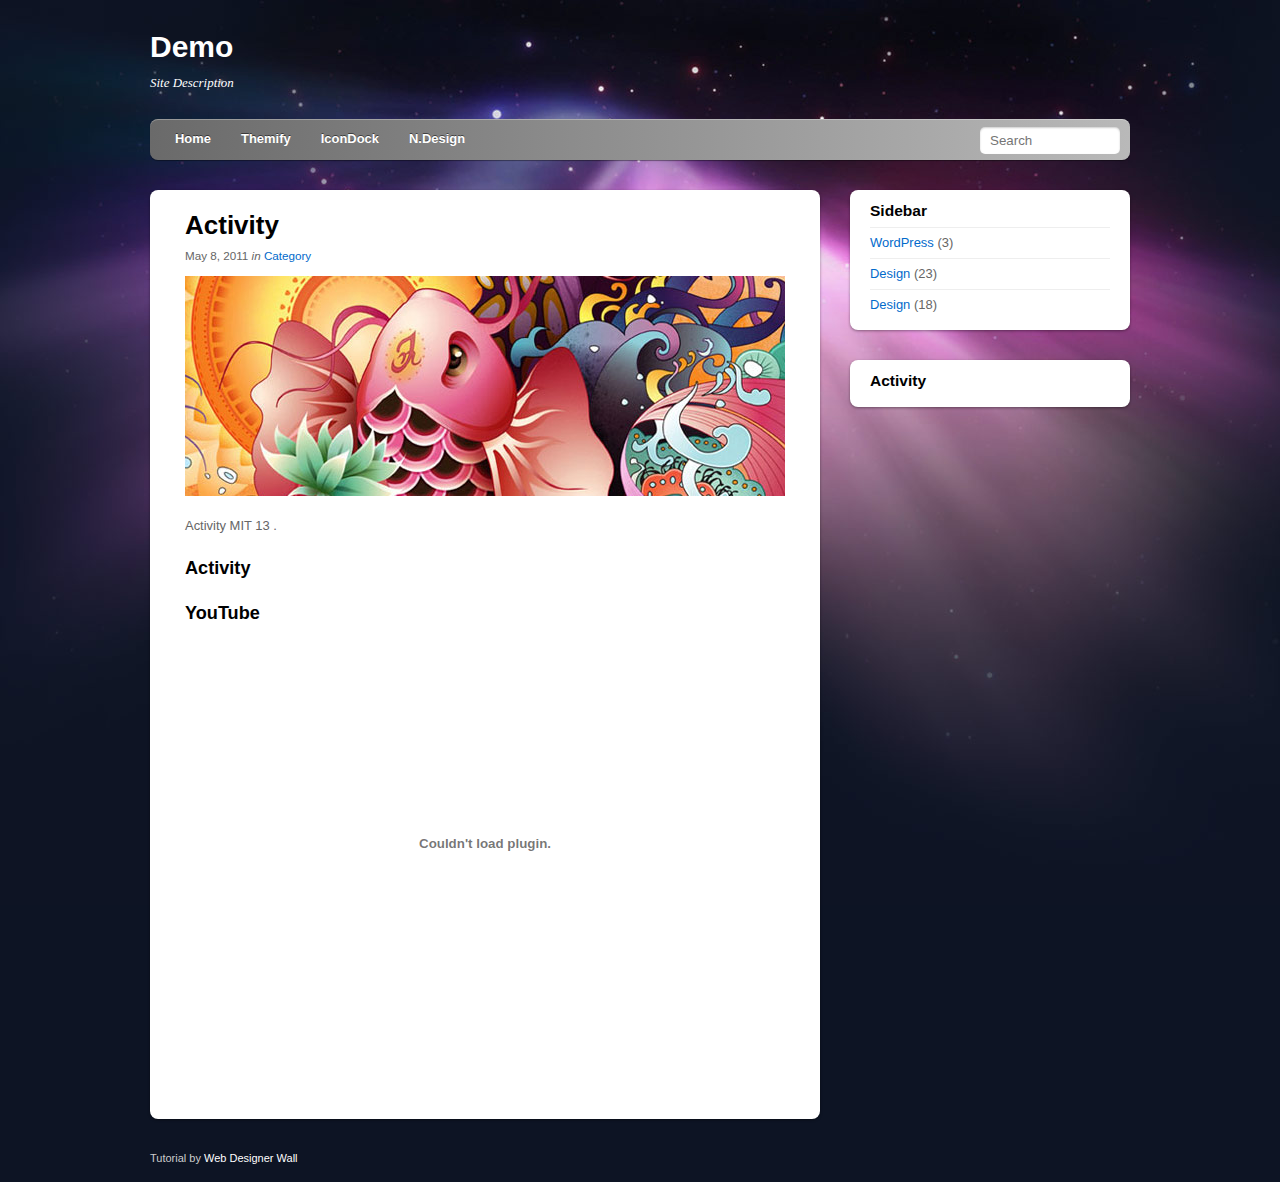
==== MIT13/activity.html @ 4eb79c95 "เพิ่มไฟลใหม่" ====
<!doctype html>
<html lang="en">
<head>
<meta charset="utf-8">

<!-- disable iPhone inital scale -->
<meta name="viewport" content="width=device-width; initial-scale=1.0">

<title>Demo: Adaptive Design With Media Queries</title>

<!-- main css -->
<link href="style.css" rel="stylesheet" type="text/css">

<!-- media queries css -->
<link href="media-queries.css" rel="stylesheet" type="text/css">

<!-- html5.js for IE less than 9 -->
<!--[if lt IE 9]>
	<script src="http://html5shim.googlecode.com/svn/trunk/html5.js"></script>
<![endif]-->

<!-- css3-mediaqueries.js for IE less than 9 -->
<!--[if lt IE 9]>
	<script src="http://css3-mediaqueries-js.googlecode.com/svn/trunk/css3-mediaqueries.js"></script>
<![endif]-->

</head>

<body>

<div id="pagewrap">

	<header id="header">

		<hgroup>
			<h1 id="site-logo"><a href="#">Demo</a></h1>
			<h2 id="site-description">Site Description</h2>
		</hgroup>

		<nav>
			<ul id="main-nav" class="clearfix">
				<li><a href="http://webdesignerwall.com">Home</a></li>
				<li><a href="http://themify.me">Themify</a></li>
				<li><a href="http://icondock.com">IconDock</a> </li>
				<li><a href="http://ndesign-studio.com">N.Design</a></li>
			</ul>
			<!-- /#main-nav --> 
		</nav>

		<form id="searchform">
			<input type="search" id="s" placeholder="Search">
		</form>

	</header>
	<!-- /#header -->
	
	<div id="content">

		<article class="post clearfix">

			<header>
				<h1 class="post-title"><a href="#">Activity</a></h1>
				<p class="post-meta"><time class="post-date" datetime="2011-05-08" pubdate>May 8, 2011</time> <em>in</em> <a href="#">Category</a></p>
			</header>
			<figure class="post-image"> 
				<img src="images/sample-image.jpg" /> 
			</figure>
			<p>Activity MIT 13 .</p>

			<h3>Activity</h3>
			<div class="video">
			</div>
			<!-- /.video -->

			<h3>YouTube</h3>
			<div class="video">
				<object width="500" height="400">
					<param name="movie" value="http://www.youtube.com/v/NmRTreaCJXs?version=3">
					</param>
					<param name="allowFullScreen" value="true">
					</param>
					<param name="allowscriptaccess" value="always">
					</param>
					<param name="wmode" value="transparent">
					</param>
					<embed wmode="transparent"  src="http://www.youtube.com/v/NmRTreaCJXs?version=3" type="application/x-shockwave-flash" width="600" height="420" allowscriptaccess="always" allowfullscreen="true"></embed>
				</object>
			</div>
			<!-- /.video -->

		</article>
		<!-- /.post -->

	</div>
	<!-- /#content --> 
	
	
	<aside id="sidebar">

		<section class="widget">
			<h4 class="widgettitle">Sidebar</h4>
			<ul>
				<li><a href="#">WordPress</a> (3)</li>
				<li><a href="#">Design</a> (23)</li>
				<li><a href="#">Design </a>(18)</li>
			</ul>
		</section>
		<!-- /.widget -->

		<section class="widget clearfix">
			<h4 class="widgettitle">Activity</h4>
			<script type="text/javascript" src="http://www.flickr.com/badge_code_v2.gne?count=8.&display=latest&size=s&layout=x&source=user&user=52839779@N02"></script> 
		</section>
		<!-- /.widget -->
						
	</aside>
	<!-- /#sidebar -->

	<footer id="footer">
	
		<p>Tutorial by <a href="http://webdesignerwall.com">Web Designer Wall</a></p>

	</footer>
	<!-- /#footer --> 
	
</div>
<!-- /#pagewrap -->

</body>
</html>
---- MIT13/style.css ----
/************************************************************************************
RESET
*************************************************************************************/
html, body, address, blockquote, div, dl, form, h1, h2, h3, h4, h5, h6, ol, p, pre, table, ul,
dd, dt, li, tbody, td, tfoot, th, thead, tr, button, del, ins, map, object,
a, abbr, acronym, b, bdo, big, br, cite, code, dfn, em, i, img, kbd, q, samp, small, span,
strong, sub, sup, tt, var, legend, fieldset {
	margin: 0;
	padding: 0;
}

img, fieldset {
	border: 0;
}

/* set image max width to 100% */
img {
	max-width: 100%;
	height: auto;
	width: auto\9; /* ie8 */
}

/* set html5 elements to block */
article, aside, details, figcaption, figure, footer, header, hgroup, menu, nav, section { 
    display: block;
}

/************************************************************************************
GENERAL STYLING
*************************************************************************************/
body {
	background: #0d1424 url(images/body-bg.jpg) no-repeat center top;
	font: .81em/150% Arial, Helvetica, sans-serif;
	color: #666;
}
a {
	color: #026acb;
	text-decoration: none;
	outline: none;
}
a:hover {
	text-decoration: underline;
}
p {
	margin: 0 0 1.2em;
	padding: 0;
}

/* list */
ul, ol {
	margin: 1em 0 1.4em 24px;
	padding: 0;
	line-height: 140%;
}
li {
	margin: 0 0 .5em 0;
	padding: 0;
}

/* headings */
h1, h2, h3, h4, h5, h6 {
	line-height: 1.4em;
	margin: 20px 0 .4em;
	color: #000;
}
h1 {
	font-size: 2em;
}
h2 {
	font-size: 1.6em;
}
h3 {
	font-size: 1.4em;
}
h4 {
	font-size: 1.2em;
}
h5 {
	font-size: 1.1em;
}
h6 {
	font-size: 1em;
}

/* reset webkit search input styles */
input[type=search] {
	-webkit-appearance: none;
	outline: none;
}
input[type="search"]::-webkit-search-decoration, 
input[type="search"]::-webkit-search-cancel-button {
	display: none;
}

/************************************************************************************
STRUCTURE
*************************************************************************************/
#pagewrap {
	width: 980px;
	margin: 0 auto;
}

/************************************************************************************
HEADER
*************************************************************************************/
#header {
	position: relative;
	height: 160px;
}

/* site logo */
#site-logo {
	position: absolute;
	top: 10px;
}
#site-logo a {
	font: bold 30px/100% Arial, Helvetica, sans-serif;
	color: #fff;
	text-decoration: none;
}

/* site description */
#site-description {
	font: italic 100%/130% "Times New Roman", Times, serif;
	color: #fff;
	position: absolute;
	top: 55px;
}

/* searchform */
#searchform {
	position: absolute;
	right: 10px;
	bottom: 6px;
	z-index: 100;
	width: 160px;
}
#searchform #s {
	width: 140px;
	float: right;
	background: #fff;
	border: none;
	padding: 6px 10px;
	/* border radius */
	-webkit-border-radius: 5px;
	-moz-border-radius: 5px;
	border-radius: 5px;
	/* box shadow */
	-webkit-box-shadow: inset 0 1px 2px rgba(0,0,0,.2);
	-moz-box-shadow: inset 0 1px 2px rgba(0,0,0,.2);
	box-shadow: inset 0 1px 2px rgba(0,0,0,.2);
	/* transition */
	-webkit-transition: width .7s;
	-moz-transition: width .7s;
	transition: width .7s;
}

/************************************************************************************
MAIN NAVIGATION
*************************************************************************************/
#main-nav {
	width: 100%;
	background: #ccc;
	margin: 0;
	padding: 0;
	position: absolute;
	left: 0;
	bottom: 0;
	z-index: 100;
	/* gradient */
	background: #6a6a6a url(images/nav-bar-bg.png) repeat-x;
	background: -webkit-gradient(linear, left top, left bottom, from(#b9b9b9), to(#6a6a6a));
	background: -moz-linear-gradient(top,  #b9b9b9,  #6a6a6a);
	background: linear-gradient(-90deg, #b9b9b9, #6a6a6a);
	/* rounded corner */
	-webkit-border-radius: 8px;
	-moz-border-radius: 8px;
	border-radius: 8px;
	/* box shadow */
	-webkit-box-shadow: inset 0 1px 0 rgba(255,255,255,.3), 0 1px 1px rgba(0,0,0,.4);
	-moz-box-shadow: inset 0 1px 0 rgba(255,255,255,.3), 0 1px 1px rgba(0,0,0,.4);
	box-shadow: inset 0 1px 0 rgba(255,255,255,.3), 0 1px 1px rgba(0,0,0,.4);
}
#main-nav li {
	margin: 0;
	padding: 0;
	list-style: none;
	float: left;
	position: relative;
}
#main-nav li:first-child {
	margin-left: 10px;
}
#main-nav a {
	line-height: 100%;
	font-weight: bold;
	color: #fff;
	display: block;
	padding: 14px 15px;
	text-decoration: none;
	text-shadow: 0 -1px 0 rgba(0,0,0,.5);
}
#main-nav a:hover {
	color: #fff;
	background: #474747;
	/* gradient */
	background: -webkit-gradient(linear, left top, left bottom, from(#282828), to(#4f4f4f));
	background: -moz-linear-gradient(top,  #282828,  #4f4f4f);
	background: linear-gradient(-90deg, #282828, #4f4f4f);
}

/************************************************************************************
CONTENT
*************************************************************************************/
#content {
	background: #fff;
	margin: 30px 0 30px;
	padding: 20px 35px;
	width: 600px;
	float: left;
	/* rounded corner */
	-webkit-border-radius: 8px;
	-moz-border-radius: 8px;
	border-radius: 8px;
	/* box shadow */
	-webkit-box-shadow: 0 1px 3px rgba(0,0,0,.4);
	-moz-box-shadow: 0 1px 3px rgba(0,0,0,.4);
	box-shadow: 0 1px 3px rgba(0,0,0,.4);
}

/* post */
.post {
	margin-bottom: 40px;
}
.post-title {
	margin: 0 0 5px;
	padding: 0;
	font: bold 26px/120% Arial, Helvetica, sans-serif;
}
.post-title a {
	text-decoration: none;
	color: #000;
}
.post-meta {
	margin: 0 0 10px;
	font-size: 90%;
}

/* post image */
.post-image {
	margin: 0 0 15px;
}

/************************************************************************************
SIDEBAR
*************************************************************************************/
#sidebar {
	width: 280px;
	float: right;
	margin: 30px 0 30px;
}
.widget {
	background: #fff;
	margin: 0 0 30px;
	padding: 10px 20px;
	/* rounded corner */
	-webkit-border-radius: 8px;
	-moz-border-radius: 8px;
	border-radius: 8px;
	/* box shadow */
	-webkit-box-shadow: 0 1px 3px rgba(0,0,0,.4);
	-moz-box-shadow: 0 1px 3px rgba(0,0,0,.4);
	box-shadow: 0 1px 3px rgba(0,0,0,.4);
}
.widgettitle {
	margin: 0 0 5px;
	padding: 0;	
}
.widget ul {
	margin: 0;
	padding: 0;
}
.widget li {
	margin: 0;
	padding: 6px 0;
	list-style: none;
	clear: both;
	border-top: solid 1px #eee;
}

/* flickr widget */
.widget .flickr_badge_image {
	margin-top: 10px;
}
.widget .flickr_badge_image img {
	width: 48px;
	height: 48px;
	margin-right: 12px;
	margin-bottom: 12px;
	float: left;
}

/************************************************************************************
FOOTER
*************************************************************************************/
#footer {
	clear: both;
	color: #ccc;
	font-size: 85%;
}
#footer a {
	color: #fff;
}

/************************************************************************************
CLEARFIX
*************************************************************************************/
.clearfix:after { visibility: hidden; display: block; font-size: 0; content: " "; clear: both; height: 0; }
.clearfix { display: inline-block; }
.clearfix { display: block; zoom: 1; }
---- MIT13/media-queries.css ----
/************************************************************************************
smaller than 980
*************************************************************************************/
@media screen and (max-width: 980px) {

	/* pagewrap */
	#pagewrap {
		width: 95%;
	}

	/* content */
	#content {
		width: 60%;
		padding: 3% 4%;
	}

	/* sidebar */
	#sidebar {
		width: 30%;
	}
	#sidebar .widget {
		padding: 8% 7%;
		margin-bottom: 10px;
	}

	/* embedded videos */
	.video embed,
	.video object,
	.video iframe {
		width: 100%;
		height: auto;
		min-height: 300px;
	}

}

/************************************************************************************
smaller than 650
*************************************************************************************/
@media screen and (max-width: 650px) {

	/* header */
	#header {
		height: auto;
	}

	/* search form */
	#searchform {
		position: absolute;
		top: 5px;
		right: 0;
		z-index: 100;
		height: 40px;
	}
	#searchform #s {
		width: 70px;
	}
	#searchform #s:focus {
		width: 150px;
	}

	/* main nav */
	#main-nav {
		position: static;
	}

	/* site logo */
	#site-logo {
		margin: 15px 100px 5px 0;
		position: static;
	}

	/* site description */
	#site-description {
		margin: 0 0 15px;
		position: static;
	}

	/* content */
	#content {
		width: auto;
		float: none;
		margin: 20px 0;
	}

	/* sidebar */
	#sidebar {
		width: 100%;
		margin: 0;
		float: none;
	}
	#sidebar .widget {
		padding: 3% 4%;
		margin: 0 0 10px;
	}

	/* embedded videos */
	.video embed,
	.video object,
	.video iframe {
		min-height: 250px;
	}

}

/************************************************************************************
smaller than 560
*************************************************************************************/
@media screen and (max-width: 480px) {

	/* disable webkit text size adjust (for iPhone) */
	html {
		-webkit-text-size-adjust: none;
	}

	/* main nav */
	#main-nav a {
		font-size: 90%;
		padding: 10px 8px;
	}

}
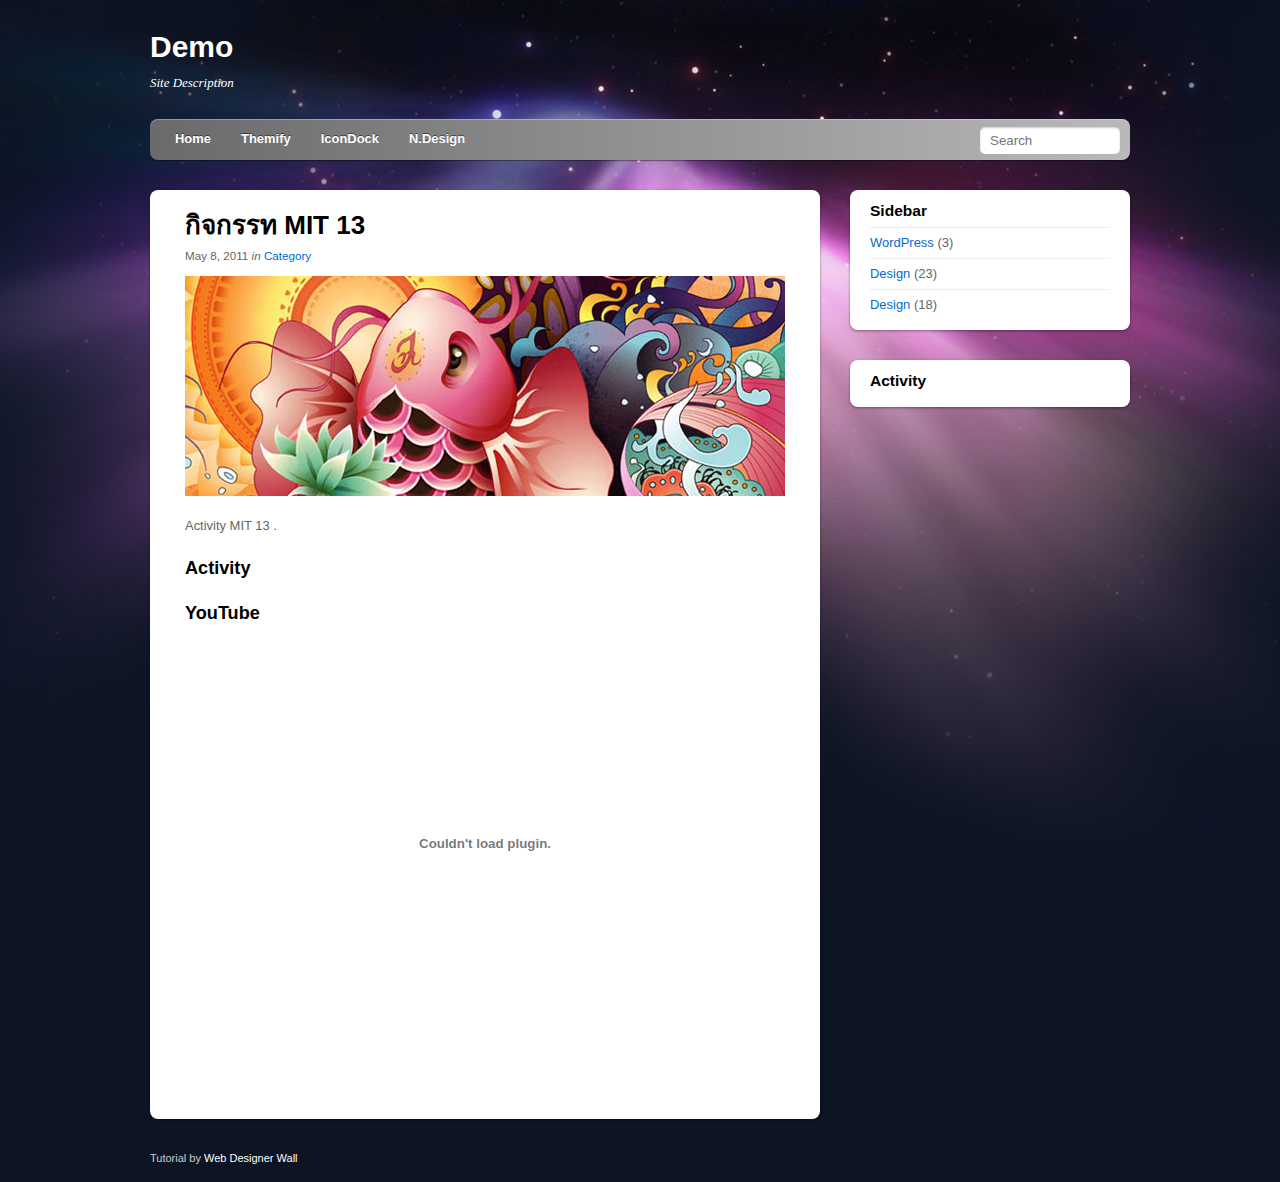
==== commit 039fa3a3: "New" ====
--- a/MIT13/activity.html
+++ b/MIT13/activity.html
@@ -59,7 +59,7 @@
 		<article class="post clearfix">
 
 			<header>
-				<h1 class="post-title"><a href="#">Activity</a></h1>
+				<h1 class="post-title"><a href="#">กิจกรรท  MIT 13</a></h1>
 				<p class="post-meta"><time class="post-date" datetime="2011-05-08" pubdate>May 8, 2011</time> <em>in</em> <a href="#">Category</a></p>
 			</header>
 			<figure class="post-image"> 
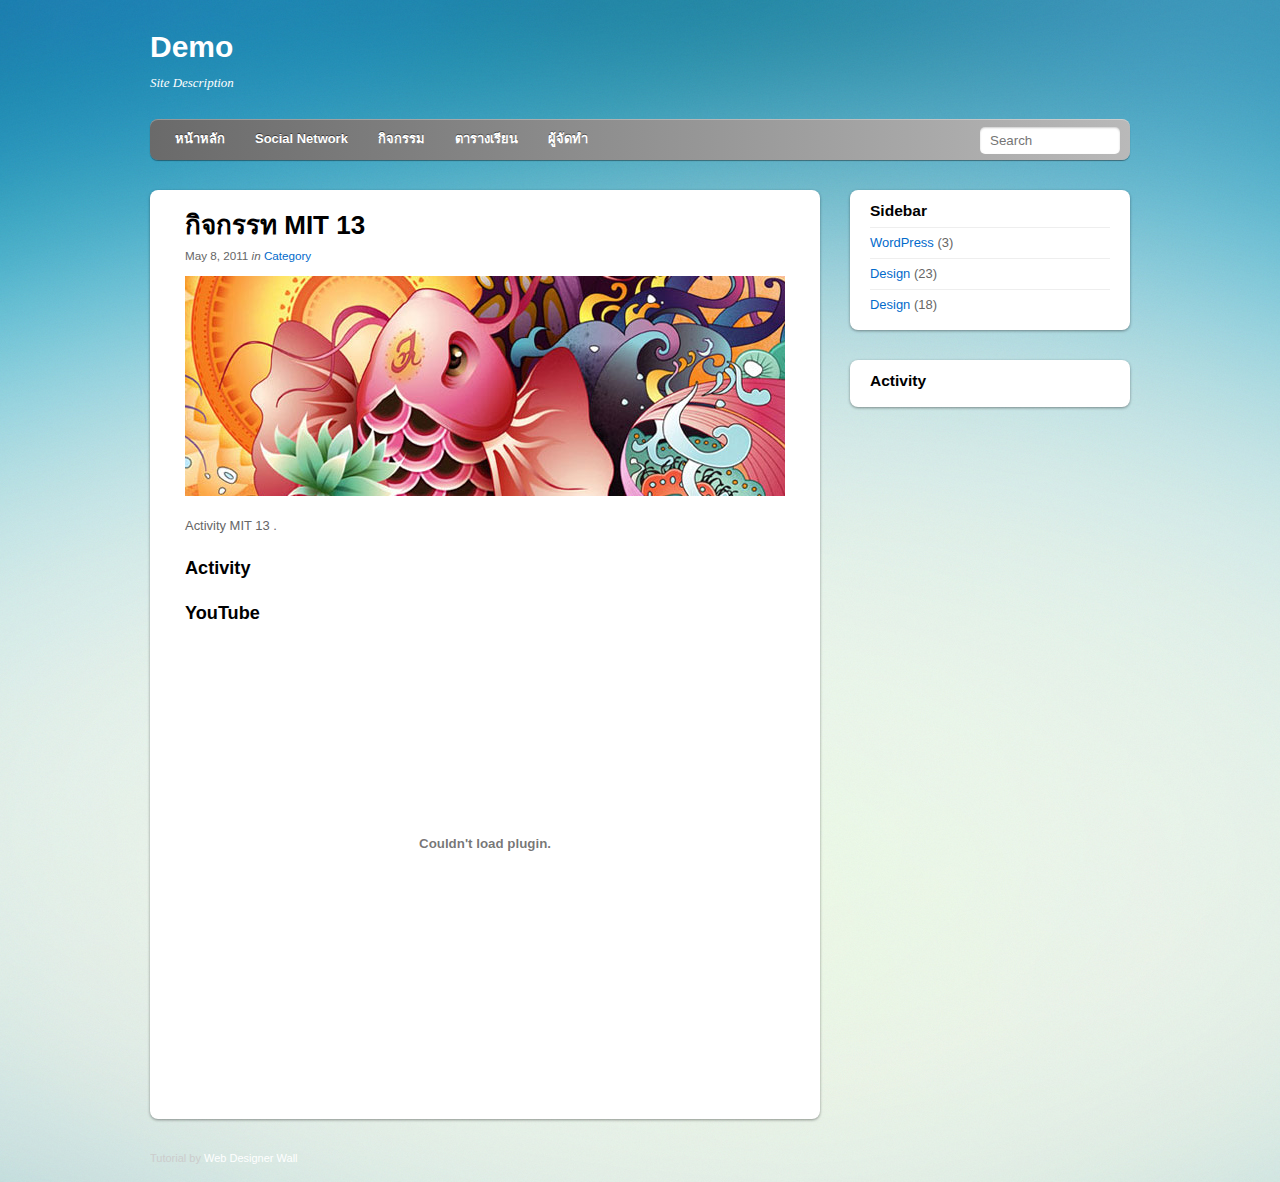
==== commit e2e4bad6: "Edit activity" ====
--- a/MIT13/activity.html
+++ b/MIT13/activity.html
@@ -39,10 +39,11 @@
 
 		<nav>
 			<ul id="main-nav" class="clearfix">
-				<li><a href="http://webdesignerwall.com">Home</a></li>
-				<li><a href="http://themify.me">Themify</a></li>
-				<li><a href="http://icondock.com">IconDock</a> </li>
-				<li><a href="http://ndesign-studio.com">N.Design</a></li>
+				<li><a href="index.html">หน้าหลัก</a></li>
+				<li><a href="Social.html">Social Network</a></li>
+				<li><a href="activity.html">กิจกรรม</a> </li>
+				<li><a href="course.html">ตารางเรียน</a></li>
+				<li><a href="admi.html">ผู้จัดทำ</a></li>
 			</ul>
 			<!-- /#main-nav --> 
 		</nav>
--- a/MIT13/style.css
+++ b/MIT13/style.css
@@ -29,7 +29,7 @@
 GENERAL STYLING
 *************************************************************************************/
 body {
-	background: #0d1424 url(images/body-bg.jpg) no-repeat center top;
+	background: #0d1424 url(Picture/Alien-Ink-2560X1600-Abstract-Background.jpg) repeat center top;
 	font: .81em/150% Arial, Helvetica, sans-serif;
 	color: #666;
 }
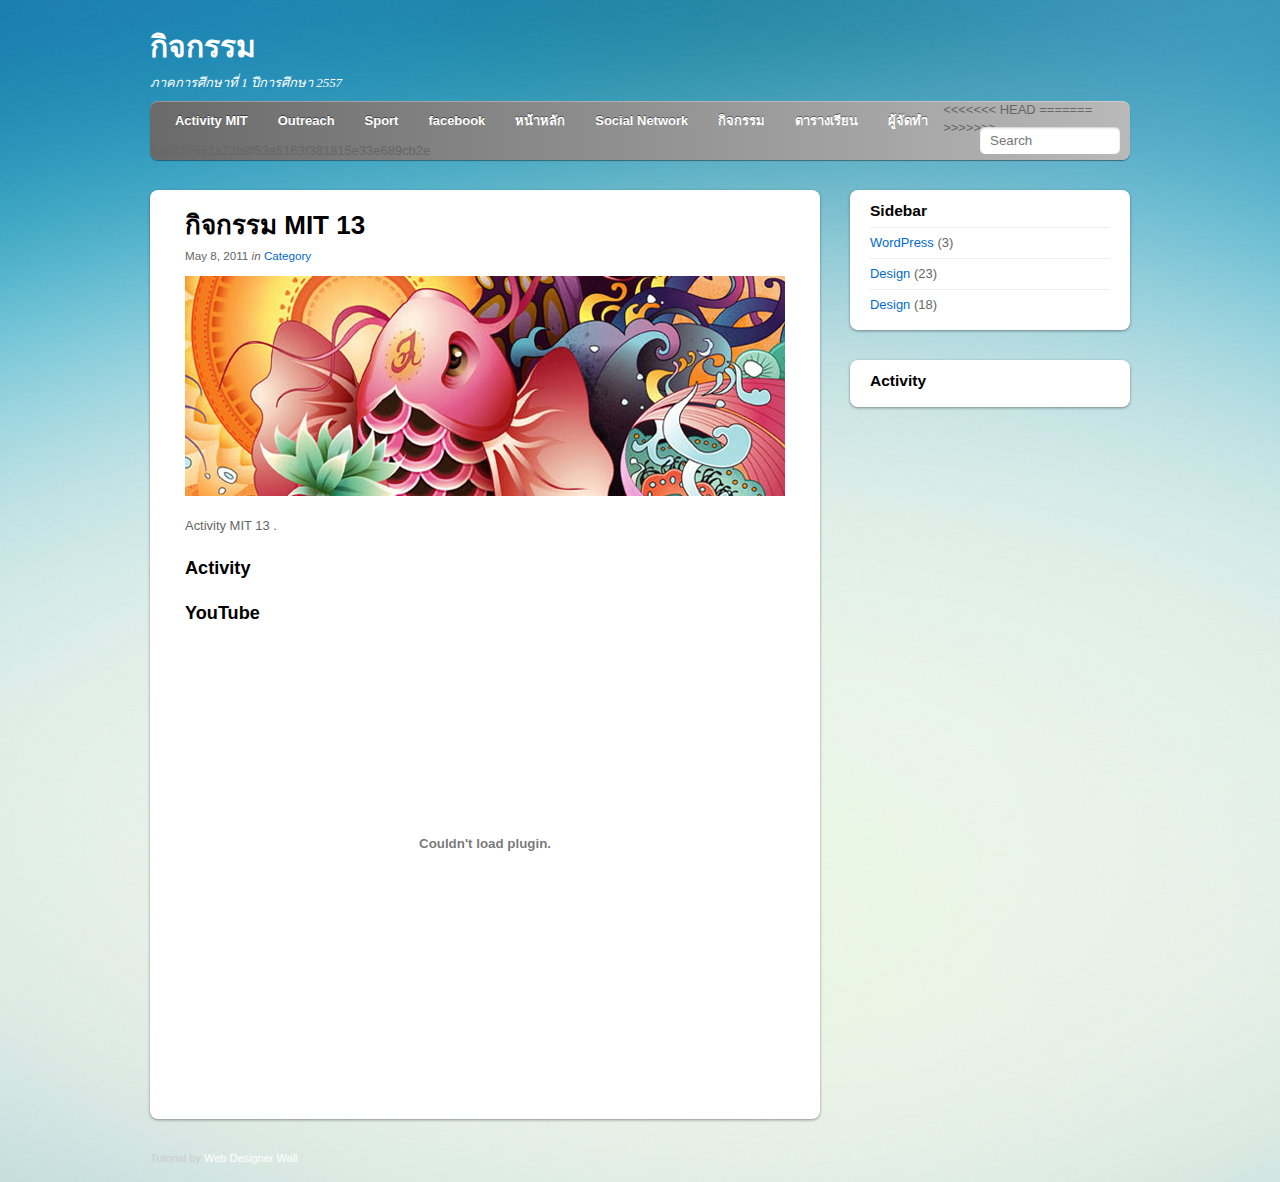
==== commit 2df3493e: "แก้ไข" ====
--- a/MIT13/activity.html
+++ b/MIT13/activity.html
@@ -33,17 +33,24 @@
 	<header id="header">
 
 		<hgroup>
-			<h1 id="site-logo"><a href="#">Demo</a></h1>
-			<h2 id="site-description">Site Description</h2>
+			<h1 id="site-logo"><a href="#">กิจกรรม</a></h1>
+			<h2 id="site-description">ภาคการศึกษาที่ 1 ปีการศึกษา 2557</h2>
 		</hgroup>
 
 		<nav>
 			<ul id="main-nav" class="clearfix">
+<<<<<<< HEAD
+				<li><a href="http://webdesignerwall.com">Activity MIT</a></li>
+				<li><a href="http://themify.me">Outreach</a></li>
+				<li><a href="http://icondock.com">Sport</a> </li>
+				<li><a href="http://ndesign-studio.com">facebook</a></li>
+=======
 				<li><a href="index.html">หน้าหลัก</a></li>
 				<li><a href="Social.html">Social Network</a></li>
 				<li><a href="activity.html">กิจกรรม</a> </li>
 				<li><a href="course.html">ตารางเรียน</a></li>
 				<li><a href="admi.html">ผู้จัดทำ</a></li>
+>>>>>>> 13a310551a23b8f53a5163f381815e33e689cb2e
 			</ul>
 			<!-- /#main-nav --> 
 		</nav>
@@ -60,7 +67,7 @@
 		<article class="post clearfix">
 
 			<header>
-				<h1 class="post-title"><a href="#">กิจกรรท  MIT 13</a></h1>
+				<h1 class="post-title"><a href="#">กิจกรรม  MIT 13</a></h1>
 				<p class="post-meta"><time class="post-date" datetime="2011-05-08" pubdate>May 8, 2011</time> <em>in</em> <a href="#">Category</a></p>
 			</header>
 			<figure class="post-image"> 
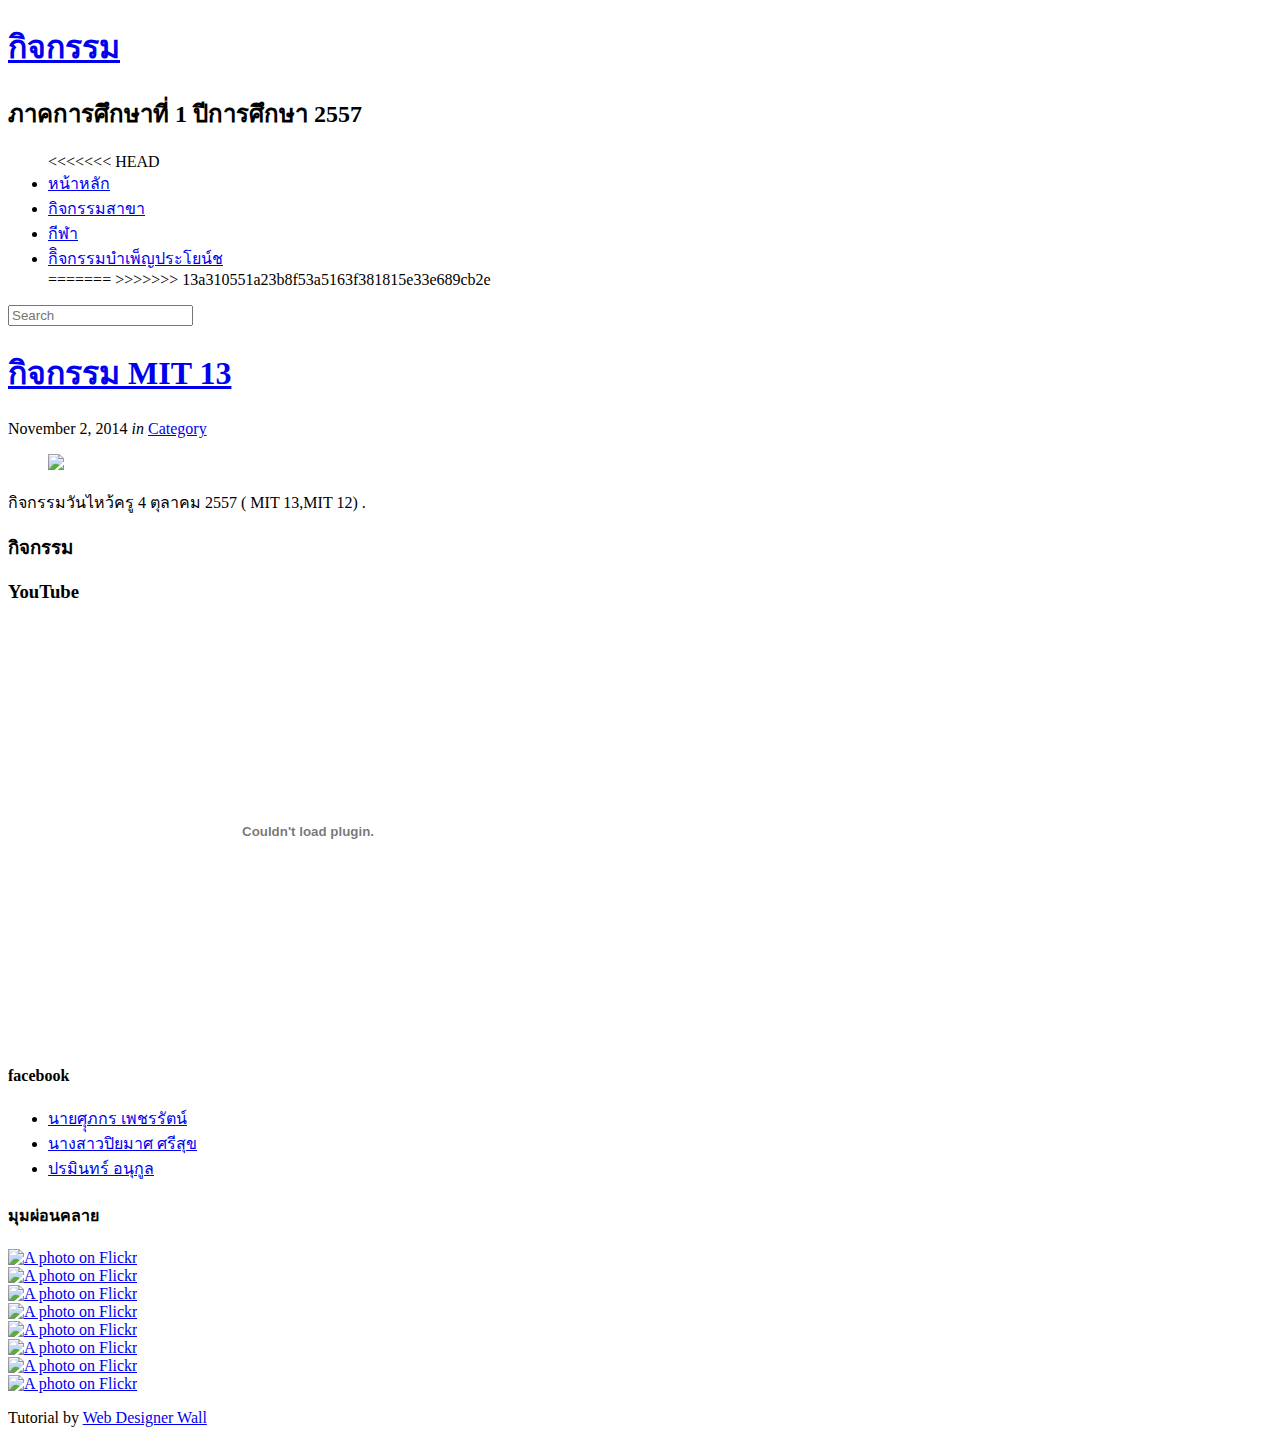
==== commit 80cb2a4a: "new" ====
--- a/MIT13/activity.html
+++ b/MIT13/activity.html
@@ -1,18 +1,18 @@
-<!doctype html>
-<html lang="en">
-<head>
+<!DOCTYPE html>
+<!-- saved from url=(0065)http://piyamas055.github.io/MIT13_053_055_075/MIT13/activity.html -->
+<html lang="en"><head><meta http-equiv="Content-Type" content="text/html; charset=UTF-8">
 <meta charset="utf-8">
 
 <!-- disable iPhone inital scale -->
 <meta name="viewport" content="width=device-width; initial-scale=1.0">
 
-<title>Demo: Adaptive Design With Media Queries</title>
+<title>Demo: มุมผ่่อนคลาย</title>
 
 <!-- main css -->
-<link href="style.css" rel="stylesheet" type="text/css">
+<link href="./Demo  Adaptive Design With Media Queries_files/style.css" rel="stylesheet" type="text/css">
 
 <!-- media queries css -->
-<link href="media-queries.css" rel="stylesheet" type="text/css">
+<link href="./Demo  Adaptive Design With Media Queries_files/media-queries.css" rel="stylesheet" type="text/css">
 
 <!-- html5.js for IE less than 9 -->
 <!--[if lt IE 9]>
@@ -33,24 +33,20 @@
 	<header id="header">
 
 		<hgroup>
-			<h1 id="site-logo"><a href="#">กิจกรรม</a></h1>
+			<h1 id="site-logo"><a href="http://piyamas055.github.io/MIT13_053_055_075/MIT13/activity.html#">กิจกรรม</a></h1>
 			<h2 id="site-description">ภาคการศึกษาที่ 1 ปีการศึกษา 2557</h2>
 		</hgroup>
 
 		<nav>
 			<ul id="main-nav" class="clearfix">
-<<<<<<< HEAD
-				<li><a href="http://webdesignerwall.com">Activity MIT</a></li>
-				<li><a href="http://themify.me">Outreach</a></li>
-				<li><a href="http://icondock.com">Sport</a> </li>
-				<li><a href="http://ndesign-studio.com">facebook</a></li>
+&lt;&lt;&lt;&lt;&lt;&lt;&lt; HEAD
+				<li><a href="http://webdesignerwall.com/">หน้าหลัก</a></li>
+				<li><a href="http://themify.me/">กิจกรรมสาขา</a></li>
+				<li><a href="http://icondock.com/">กีฬา</a> </li>
+				<li><a href="http://ndesign-studio.com/">กิิจกรรมบำเพ็ญประโยน์ช</a></li>
 =======
-				<li><a href="index.html">หน้าหลัก</a></li>
-				<li><a href="Social.html">Social Network</a></li>
-				<li><a href="activity.html">กิจกรรม</a> </li>
-				<li><a href="course.html">ตารางเรียน</a></li>
-				<li><a href="admi.html">ผู้จัดทำ</a></li>
->>>>>>> 13a310551a23b8f53a5163f381815e33e689cb2e
+				
+&gt;&gt;&gt;&gt;&gt;&gt;&gt; 13a310551a23b8f53a5163f381815e33e689cb2e
 			</ul>
 			<!-- /#main-nav --> 
 		</nav>
@@ -67,15 +63,15 @@
 		<article class="post clearfix">
 
 			<header>
-				<h1 class="post-title"><a href="#">กิจกรรม  MIT 13</a></h1>
-				<p class="post-meta"><time class="post-date" datetime="2011-05-08" pubdate>May 8, 2011</time> <em>in</em> <a href="#">Category</a></p>
+				<h1 class="post-title"><a href="http://piyamas055.github.io/MIT13_053_055_075/MIT13/activity.html#">กิจกรรม  MIT 13</a></h1>
+				<p class="post-meta"><time class="post-date" datetime="2011-05-08" pubdate="">November 2, 2014</time> <em>in</em> <a href="http://piyamas055.github.io/MIT13_053_055_075/MIT13/activity.html#">Category</a></p>
 			</header>
 			<figure class="post-image"> 
-				<img src="images/sample-image.jpg" /> 
+				<img src="./Demo  Adaptive Design With Media Queries_files/sample-image.jpg"> 
 			</figure>
-			<p>Activity MIT 13 .</p>
+			<p>กิจกรรมวันไหว้ครู 4 ตุลาคม 2557 (  MIT 13,MIT 12) .</p>
 
-			<h3>Activity</h3>
+			<h3>กิจกรรม</h3>
 			<div class="video">
 			</div>
 			<!-- /.video -->
@@ -84,14 +80,14 @@
 			<div class="video">
 				<object width="500" height="400">
 					<param name="movie" value="http://www.youtube.com/v/NmRTreaCJXs?version=3">
-					</param>
+					
 					<param name="allowFullScreen" value="true">
-					</param>
+					
 					<param name="allowscriptaccess" value="always">
-					</param>
+					
 					<param name="wmode" value="transparent">
-					</param>
-					<embed wmode="transparent"  src="http://www.youtube.com/v/NmRTreaCJXs?version=3" type="application/x-shockwave-flash" width="600" height="420" allowscriptaccess="always" allowfullscreen="true"></embed>
+					
+					<embed wmode="transparent" src="http://www.youtube.com/v/NmRTreaCJXs?version=3" type="application/x-shockwave-flash" width="600" height="420" allowscriptaccess="always" allowfullscreen="true">
 				</object>
 			</div>
 			<!-- /.video -->
@@ -106,18 +102,18 @@
 	<aside id="sidebar">
 
 		<section class="widget">
-			<h4 class="widgettitle">Sidebar</h4>
+			<h4 class="widgettitle">facebook</h4>
 			<ul>
-				<li><a href="#">WordPress</a> (3)</li>
-				<li><a href="#">Design</a> (23)</li>
-				<li><a href="#">Design </a>(18)</li>
+				<li><a href="https://www.facebook.com/p.supakorn">นายศุุภกร  เพชรรัตน์</a> </li>
+				<li><a href="https://www.facebook.com/piyamassrisuk.bbung">นางสาวปิยมาศ  ศรีสุข</a> </li>
+				<li><a href="https://www.facebook.com/iporche">ปรมินทร์  อนุกูล </a></li>
 			</ul>
 		</section>
 		<!-- /.widget -->
 
 		<section class="widget clearfix">
-			<h4 class="widgettitle">Activity</h4>
-			<script type="text/javascript" src="http://www.flickr.com/badge_code_v2.gne?count=8.&display=latest&size=s&layout=x&source=user&user=52839779@N02"></script> 
+			<h4 class="widgettitle">มุมผ่อนคลาย</h4>
+			<script type="text/javascript" src="./Demo  Adaptive Design With Media Queries_files/badge_code_v2.gne"></script><div class="flickr_badge_image" id="flickr_badge_image1"><a href="http://www.flickr.com/photos/52839779@N02/4920460612/"><img src="./Demo  Adaptive Design With Media Queries_files/4920460612_f2c30bf058_s.jpg" alt="A photo on Flickr" title="POGO" height="75" width="75"></a></div><div class="flickr_badge_image" id="flickr_badge_image2"><a href="http://www.flickr.com/photos/52839779@N02/4920460484/"><img src="./Demo  Adaptive Design With Media Queries_files/4920460484_304bfbecd1_s.jpg" alt="A photo on Flickr" title="WebDesign #136 Magazine Cover" height="75" width="75"></a></div><div class="flickr_badge_image" id="flickr_badge_image3"><a href="http://www.flickr.com/photos/52839779@N02/4872829119/"><img src="./Demo  Adaptive Design With Media Queries_files/4872829119_3fb00ef561_s.jpg" alt="A photo on Flickr" title="koi" height="75" width="75"></a></div><div class="flickr_badge_image" id="flickr_badge_image4"><a href="http://www.flickr.com/photos/52839779@N02/4872828839/"><img src="./Demo  Adaptive Design With Media Queries_files/4872828839_5dc864f058_s.jpg" alt="A photo on Flickr" title="abstract phoenix" height="75" width="75"></a></div><div class="flickr_badge_image" id="flickr_badge_image5"><a href="http://www.flickr.com/photos/52839779@N02/4873437116/"><img src="./Demo  Adaptive Design With Media Queries_files/4873437116_a66ffaa9f5_s.jpg" alt="A photo on Flickr" title="abstract peacock" height="75" width="75"></a></div><div class="flickr_badge_image" id="flickr_badge_image6"><a href="http://www.flickr.com/photos/52839779@N02/4872827889/"><img src="./Demo  Adaptive Design With Media Queries_files/4872827889_4d79078887_s.jpg" alt="A photo on Flickr" title="flow" height="75" width="75"></a></div><div class="flickr_badge_image" id="flickr_badge_image7"><a href="http://www.flickr.com/photos/52839779@N02/4873436142/"><img src="./Demo  Adaptive Design With Media Queries_files/4873436142_bccfa75e57_s.jpg" alt="A photo on Flickr" title="phoenix" height="75" width="75"></a></div><div class="flickr_badge_image" id="flickr_badge_image8"><a href="http://www.flickr.com/photos/52839779@N02/4872827433/"><img src="./Demo  Adaptive Design With Media Queries_files/4872827433_003ef3523d_s.jpg" alt="A photo on Flickr" title="bamboo" height="75" width="75"></a></div><span style="position:absolute;left:-999em;top:-999em;visibility:hidden" class="flickr_badge_beacon"><img src="./Demo  Adaptive Design With Media Queries_files/p" width="0" height="0" alt=""></span> 
 		</section>
 		<!-- /.widget -->
 						
@@ -126,7 +122,7 @@
 
 	<footer id="footer">
 	
-		<p>Tutorial by <a href="http://webdesignerwall.com">Web Designer Wall</a></p>
+		<p>Tutorial by <a href="http://webdesignerwall.com/">Web Designer Wall</a></p>
 
 	</footer>
 	<!-- /#footer --> 
@@ -134,5 +130,5 @@
 </div>
 <!-- /#pagewrap -->
 
-</body>
-</html>+
+</body></html>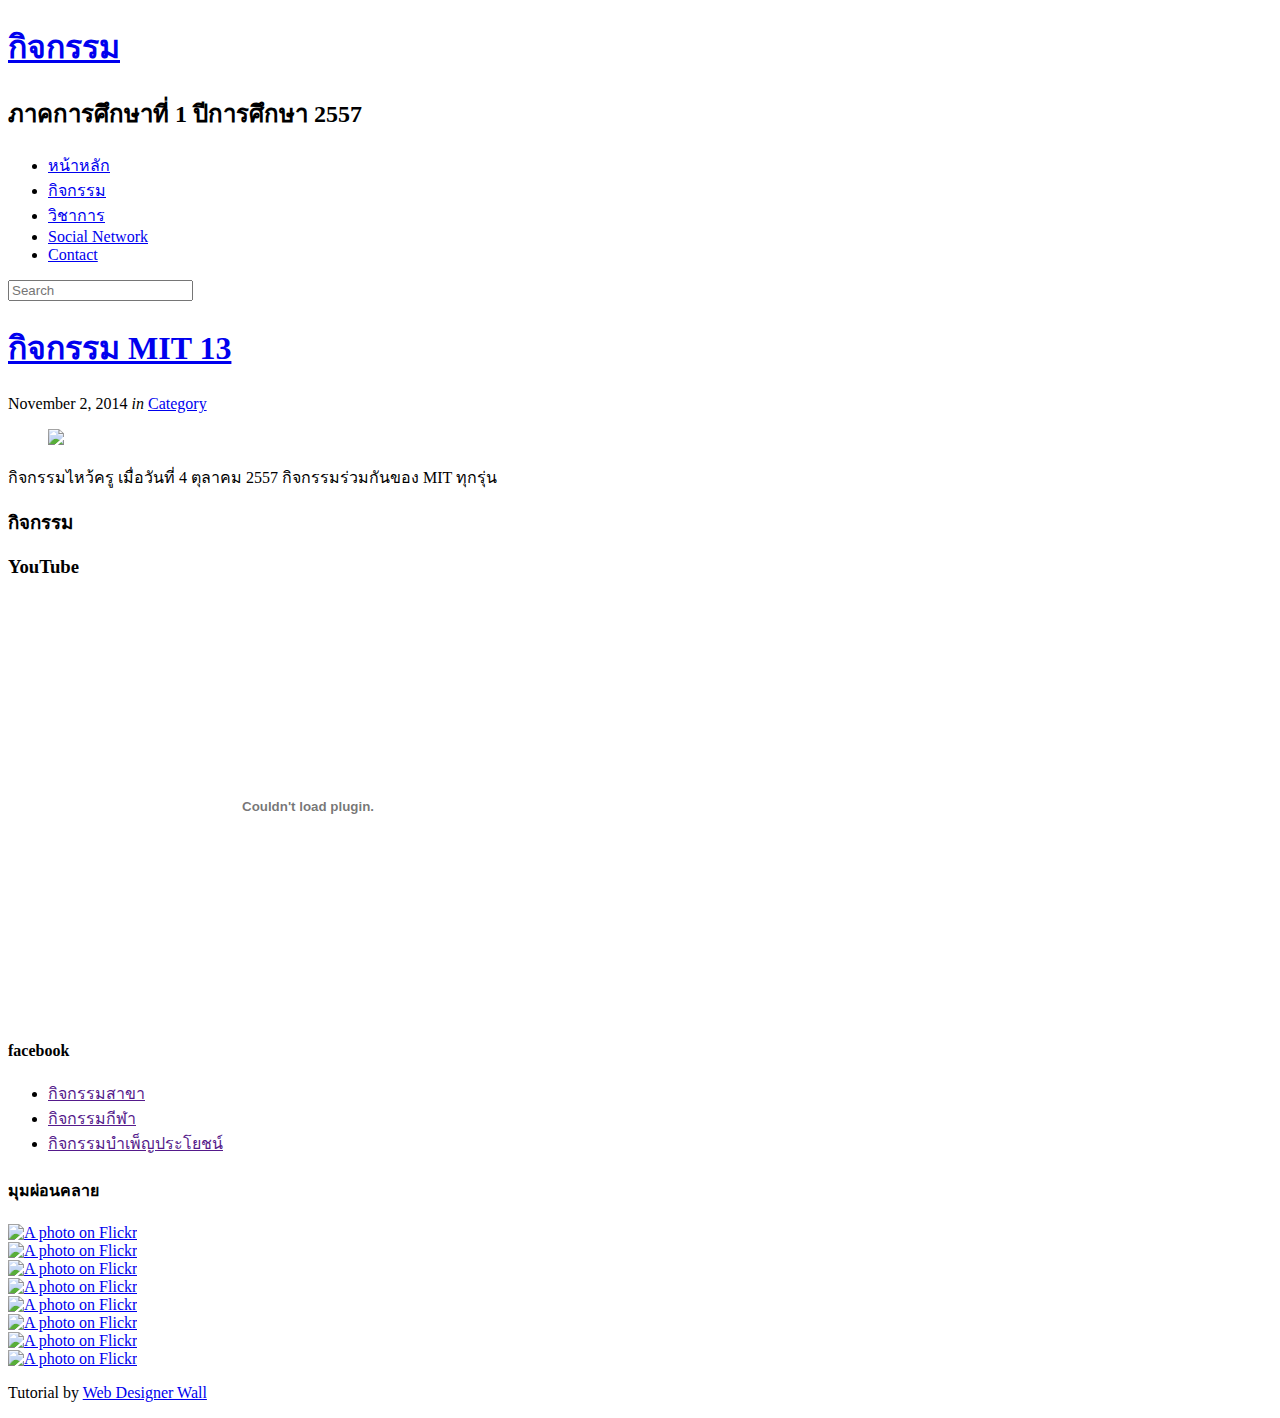
==== commit 156cc755: "Picture 4-10-57" ====
--- a/MIT13/activity.html
+++ b/MIT13/activity.html
@@ -6,7 +6,7 @@
 <!-- disable iPhone inital scale -->
 <meta name="viewport" content="width=device-width; initial-scale=1.0">
 
-<title>Demo: มุมผ่่อนคลาย</title>
+<title>กิจกรรม MIT</title>
 
 <!-- main css -->
 <link href="./Demo  Adaptive Design With Media Queries_files/style.css" rel="stylesheet" type="text/css">
@@ -39,14 +39,11 @@
 
 		<nav>
 			<ul id="main-nav" class="clearfix">
-&lt;&lt;&lt;&lt;&lt;&lt;&lt; HEAD
-				<li><a href="http://webdesignerwall.com/">หน้าหลัก</a></li>
-				<li><a href="http://themify.me/">กิจกรรมสาขา</a></li>
-				<li><a href="http://icondock.com/">กีฬา</a> </li>
-				<li><a href="http://ndesign-studio.com/">กิิจกรรมบำเพ็ญประโยน์ช</a></li>
-=======
-				
-&gt;&gt;&gt;&gt;&gt;&gt;&gt; 13a310551a23b8f53a5163f381815e33e689cb2e
+				<li><a href="index.html">หน้าหลัก</a></li>
+				<li><a href="activity.html">กิจกรรม</a> </li>
+				<li><a href="academic.html">วิชาการ</a></li>
+				<li><a href="social.html">Social Network</a></li>
+				<li><a href="contact.html">Contact</a></li>
 			</ul>
 			<!-- /#main-nav --> 
 		</nav>
@@ -69,7 +66,7 @@
 			<figure class="post-image"> 
 				<img src="./Demo  Adaptive Design With Media Queries_files/sample-image.jpg"> 
 			</figure>
-			<p>กิจกรรมวันไหว้ครู 4 ตุลาคม 2557 (  MIT 13,MIT 12) .</p>
+			<p>กิจกรรมไหว้ครู เมื่อวันที่ 4 ตุลาคม 2557 กิจกรรมร่วมกันของ MIT ทุกรุ่น</p>
 
 			<h3>กิจกรรม</h3>
 			<div class="video">
@@ -104,9 +101,9 @@
 		<section class="widget">
 			<h4 class="widgettitle">facebook</h4>
 			<ul>
-				<li><a href="https://www.facebook.com/p.supakorn">นายศุุภกร  เพชรรัตน์</a> </li>
-				<li><a href="https://www.facebook.com/piyamassrisuk.bbung">นางสาวปิยมาศ  ศรีสุข</a> </li>
-				<li><a href="https://www.facebook.com/iporche">ปรมินทร์  อนุกูล </a></li>
+				<li><a href="">กิจกรรมสาขา</a> </li>
+				<li><a href="">กิจกรรมกีฬา</a> </li>
+				<li><a href="">กิจกรรมบำเพ็ญประโยชน์</a></li>
 			</ul>
 		</section>
 		<!-- /.widget -->
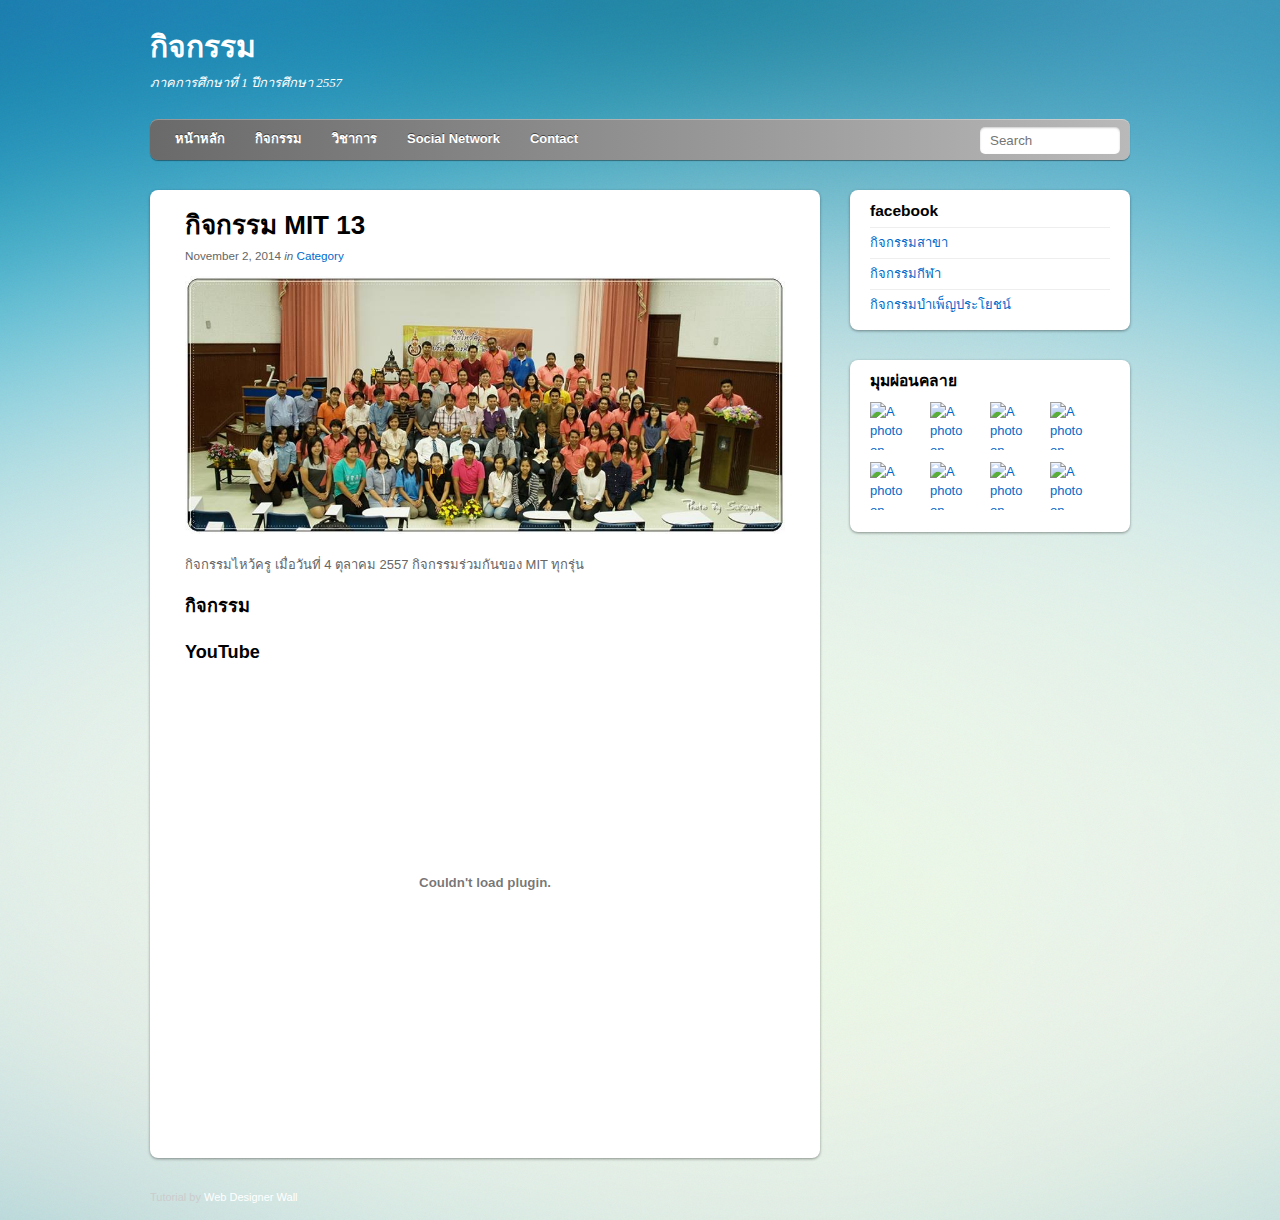
==== commit 8a5a0f23: "edit" ====
--- a/MIT13/activity.html
+++ b/MIT13/activity.html
@@ -1,18 +1,18 @@
-<!DOCTYPE html>
-<!-- saved from url=(0065)http://piyamas055.github.io/MIT13_053_055_075/MIT13/activity.html -->
-<html lang="en"><head><meta http-equiv="Content-Type" content="text/html; charset=UTF-8">
+<!doctype html>
+<html lang="en">
+<head>
 <meta charset="utf-8">
 
 <!-- disable iPhone inital scale -->
 <meta name="viewport" content="width=device-width; initial-scale=1.0">
 
-<title>กิจกรรม MIT</title>
+<title>MIT PSU : กิจกรรม MIT 13</title>
 
 <!-- main css -->
-<link href="./Demo  Adaptive Design With Media Queries_files/style.css" rel="stylesheet" type="text/css">
+<link href="style.css" rel="stylesheet" type="text/css">
 
 <!-- media queries css -->
-<link href="./Demo  Adaptive Design With Media Queries_files/media-queries.css" rel="stylesheet" type="text/css">
+<link href="media-queries.css" rel="stylesheet" type="text/css">
 
 <!-- html5.js for IE less than 9 -->
 <!--[if lt IE 9]>
@@ -25,7 +25,6 @@
 <![endif]-->
 
 </head>
-
 <body>
 
 <div id="pagewrap">
@@ -64,7 +63,7 @@
 				<p class="post-meta"><time class="post-date" datetime="2011-05-08" pubdate="">November 2, 2014</time> <em>in</em> <a href="http://piyamas055.github.io/MIT13_053_055_075/MIT13/activity.html#">Category</a></p>
 			</header>
 			<figure class="post-image"> 
-				<img src="./Demo  Adaptive Design With Media Queries_files/sample-image.jpg"> 
+				<img src="Picture/4-10-57.jpg"> 
 			</figure>
 			<p>กิจกรรมไหว้ครู เมื่อวันที่ 4 ตุลาคม 2557 กิจกรรมร่วมกันของ MIT ทุกรุ่น</p>
 
--- a/MIT13/style.css
+++ b/MIT13/style.css
@@ -0,0 +1,320 @@
+/************************************************************************************
+RESET
+*************************************************************************************/
+html, body, address, blockquote, div, dl, form, h1, h2, h3, h4, h5, h6, ol, p, pre, table, ul,
+dd, dt, li, tbody, td, tfoot, th, thead, tr, button, del, ins, map, object,
+a, abbr, acronym, b, bdo, big, br, cite, code, dfn, em, i, img, kbd, q, samp, small, span,
+strong, sub, sup, tt, var, legend, fieldset {
+	margin: 0;
+	padding: 0;
+}
+
+img, fieldset {
+	border: 0;
+}
+
+/* set image max width to 100% */
+img {
+	max-width: 100%;
+	height: auto;
+	width: auto\9; /* ie8 */
+}
+
+/* set html5 elements to block */
+article, aside, details, figcaption, figure, footer, header, hgroup, menu, nav, section { 
+    display: block;
+}
+
+/************************************************************************************
+GENERAL STYLING
+*************************************************************************************/
+body {
+	background: #0d1424 url(Picture/Alien-Ink-2560X1600-Abstract-Background.jpg) repeat center top;
+	font: .81em/150% Arial, Helvetica, sans-serif;
+	color: #666;
+}
+a {
+	color: #026acb;
+	text-decoration: none;
+	outline: none;
+}
+a:hover {
+	text-decoration: underline;
+}
+p {
+	margin: 0 0 1.2em;
+	padding: 0;
+}
+
+/* list */
+ul, ol {
+	margin: 1em 0 1.4em 24px;
+	padding: 0;
+	line-height: 140%;
+}
+li {
+	margin: 0 0 .5em 0;
+	padding: 0;
+}
+
+/* headings */
+h1, h2, h3, h4, h5, h6 {
+	line-height: 1.4em;
+	margin: 20px 0 .4em;
+	color: #000;
+}
+h1 {
+	font-size: 2em;
+}
+h2 {
+	font-size: 1.6em;
+}
+h3 {
+	font-size: 1.4em;
+}
+h4 {
+	font-size: 1.2em;
+}
+h5 {
+	font-size: 1.1em;
+}
+h6 {
+	font-size: 1em;
+}
+
+/* reset webkit search input styles */
+input[type=search] {
+	-webkit-appearance: none;
+	outline: none;
+}
+input[type="search"]::-webkit-search-decoration, 
+input[type="search"]::-webkit-search-cancel-button {
+	display: none;
+}
+
+/************************************************************************************
+STRUCTURE
+*************************************************************************************/
+#pagewrap {
+	width: 980px;
+	margin: 0 auto;
+}
+
+/************************************************************************************
+HEADER
+*************************************************************************************/
+#header {
+	position: relative;
+	height: 160px;
+}
+
+/* site logo */
+#site-logo {
+	position: absolute;
+	top: 10px;
+}
+#site-logo a {
+	font: bold 30px/100% Arial, Helvetica, sans-serif;
+	color: #fff;
+	text-decoration: none;
+}
+
+/* site description */
+#site-description {
+	font: italic 100%/130% "Times New Roman", Times, serif;
+	color: #fff;
+	position: absolute;
+	top: 55px;
+}
+
+/* searchform */
+#searchform {
+	position: absolute;
+	right: 10px;
+	bottom: 6px;
+	z-index: 100;
+	width: 160px;
+}
+#searchform #s {
+	width: 140px;
+	float: right;
+	background: #fff;
+	border: none;
+	padding: 6px 10px;
+	/* border radius */
+	-webkit-border-radius: 5px;
+	-moz-border-radius: 5px;
+	border-radius: 5px;
+	/* box shadow */
+	-webkit-box-shadow: inset 0 1px 2px rgba(0,0,0,.2);
+	-moz-box-shadow: inset 0 1px 2px rgba(0,0,0,.2);
+	box-shadow: inset 0 1px 2px rgba(0,0,0,.2);
+	/* transition */
+	-webkit-transition: width .7s;
+	-moz-transition: width .7s;
+	transition: width .7s;
+}
+
+/************************************************************************************
+MAIN NAVIGATION
+*************************************************************************************/
+#main-nav {
+	width: 100%;
+	background: #ccc;
+	margin: 0;
+	padding: 0;
+	position: absolute;
+	left: 0;
+	bottom: 0;
+	z-index: 100;
+	/* gradient */
+	background: #6a6a6a url(images/nav-bar-bg.png) repeat-x;
+	background: -webkit-gradient(linear, left top, left bottom, from(#b9b9b9), to(#6a6a6a));
+	background: -moz-linear-gradient(top,  #b9b9b9,  #6a6a6a);
+	background: linear-gradient(-90deg, #b9b9b9, #6a6a6a);
+	/* rounded corner */
+	-webkit-border-radius: 8px;
+	-moz-border-radius: 8px;
+	border-radius: 8px;
+	/* box shadow */
+	-webkit-box-shadow: inset 0 1px 0 rgba(255,255,255,.3), 0 1px 1px rgba(0,0,0,.4);
+	-moz-box-shadow: inset 0 1px 0 rgba(255,255,255,.3), 0 1px 1px rgba(0,0,0,.4);
+	box-shadow: inset 0 1px 0 rgba(255,255,255,.3), 0 1px 1px rgba(0,0,0,.4);
+}
+#main-nav li {
+	margin: 0;
+	padding: 0;
+	list-style: none;
+	float: left;
+	position: relative;
+}
+#main-nav li:first-child {
+	margin-left: 10px;
+}
+#main-nav a {
+	line-height: 100%;
+	font-weight: bold;
+	color: #fff;
+	display: block;
+	padding: 14px 15px;
+	text-decoration: none;
+	text-shadow: 0 -1px 0 rgba(0,0,0,.5);
+}
+#main-nav a:hover {
+	color: #fff;
+	background: #474747;
+	/* gradient */
+	background: -webkit-gradient(linear, left top, left bottom, from(#282828), to(#4f4f4f));
+	background: -moz-linear-gradient(top,  #282828,  #4f4f4f);
+	background: linear-gradient(-90deg, #282828, #4f4f4f);
+}
+
+/************************************************************************************
+CONTENT
+*************************************************************************************/
+#content {
+	background: #fff;
+	margin: 30px 0 30px;
+	padding: 20px 35px;
+	width: 600px;
+	float: left;
+	/* rounded corner */
+	-webkit-border-radius: 8px;
+	-moz-border-radius: 8px;
+	border-radius: 8px;
+	/* box shadow */
+	-webkit-box-shadow: 0 1px 3px rgba(0,0,0,.4);
+	-moz-box-shadow: 0 1px 3px rgba(0,0,0,.4);
+	box-shadow: 0 1px 3px rgba(0,0,0,.4);
+}
+
+/* post */
+.post {
+	margin-bottom: 40px;
+}
+.post-title {
+	margin: 0 0 5px;
+	padding: 0;
+	font: bold 26px/120% Arial, Helvetica, sans-serif;
+}
+.post-title a {
+	text-decoration: none;
+	color: #000;
+}
+.post-meta {
+	margin: 0 0 10px;
+	font-size: 90%;
+}
+
+/* post image */
+.post-image {
+	margin: 0 0 15px;
+}
+
+/************************************************************************************
+SIDEBAR
+*************************************************************************************/
+#sidebar {
+	width: 280px;
+	float: right;
+	margin: 30px 0 30px;
+}
+.widget {
+	background: #fff;
+	margin: 0 0 30px;
+	padding: 10px 20px;
+	/* rounded corner */
+	-webkit-border-radius: 8px;
+	-moz-border-radius: 8px;
+	border-radius: 8px;
+	/* box shadow */
+	-webkit-box-shadow: 0 1px 3px rgba(0,0,0,.4);
+	-moz-box-shadow: 0 1px 3px rgba(0,0,0,.4);
+	box-shadow: 0 1px 3px rgba(0,0,0,.4);
+}
+.widgettitle {
+	margin: 0 0 5px;
+	padding: 0;	
+}
+.widget ul {
+	margin: 0;
+	padding: 0;
+}
+.widget li {
+	margin: 0;
+	padding: 6px 0;
+	list-style: none;
+	clear: both;
+	border-top: solid 1px #eee;
+}
+
+/* flickr widget */
+.widget .flickr_badge_image {
+	margin-top: 10px;
+}
+.widget .flickr_badge_image img {
+	width: 48px;
+	height: 48px;
+	margin-right: 12px;
+	margin-bottom: 12px;
+	float: left;
+}
+
+/************************************************************************************
+FOOTER
+*************************************************************************************/
+#footer {
+	clear: both;
+	color: #ccc;
+	font-size: 85%;
+}
+#footer a {
+	color: #fff;
+}
+
+/************************************************************************************
+CLEARFIX
+*************************************************************************************/
+.clearfix:after { visibility: hidden; display: block; font-size: 0; content: " "; clear: both; height: 0; }
+.clearfix { display: inline-block; }
+.clearfix { display: block; zoom: 1; }--- a/MIT13/media-queries.css
+++ b/MIT13/media-queries.css
@@ -0,0 +1,123 @@
+/************************************************************************************
+smaller than 980
+*************************************************************************************/
+@media screen and (max-width: 980px) {
+
+	/* pagewrap */
+	#pagewrap {
+		width: 95%;
+	}
+
+	/* content */
+	#content {
+		width: 60%;
+		padding: 3% 4%;
+	}
+
+	/* sidebar */
+	#sidebar {
+		width: 30%;
+	}
+	#sidebar .widget {
+		padding: 8% 7%;
+		margin-bottom: 10px;
+	}
+
+	/* embedded videos */
+	.video embed,
+	.video object,
+	.video iframe {
+		width: 100%;
+		height: auto;
+		min-height: 300px;
+	}
+
+}
+
+/************************************************************************************
+smaller than 650
+*************************************************************************************/
+@media screen and (max-width: 650px) {
+
+	/* header */
+	#header {
+		height: auto;
+	}
+
+	/* search form */
+	#searchform {
+		position: absolute;
+		top: 5px;
+		right: 0;
+		z-index: 100;
+		height: 40px;
+	}
+	#searchform #s {
+		width: 70px;
+	}
+	#searchform #s:focus {
+		width: 150px;
+	}
+
+	/* main nav */
+	#main-nav {
+		position: static;
+	}
+
+	/* site logo */
+	#site-logo {
+		margin: 15px 100px 5px 0;
+		position: static;
+	}
+
+	/* site description */
+	#site-description {
+		margin: 0 0 15px;
+		position: static;
+	}
+
+	/* content */
+	#content {
+		width: auto;
+		float: none;
+		margin: 20px 0;
+	}
+
+	/* sidebar */
+	#sidebar {
+		width: 100%;
+		margin: 0;
+		float: none;
+	}
+	#sidebar .widget {
+		padding: 3% 4%;
+		margin: 0 0 10px;
+	}
+
+	/* embedded videos */
+	.video embed,
+	.video object,
+	.video iframe {
+		min-height: 250px;
+	}
+
+}
+
+/************************************************************************************
+smaller than 560
+*************************************************************************************/
+@media screen and (max-width: 480px) {
+
+	/* disable webkit text size adjust (for iPhone) */
+	html {
+		-webkit-text-size-adjust: none;
+	}
+
+	/* main nav */
+	#main-nav a {
+		font-size: 90%;
+		padding: 10px 8px;
+	}
+
+}
+
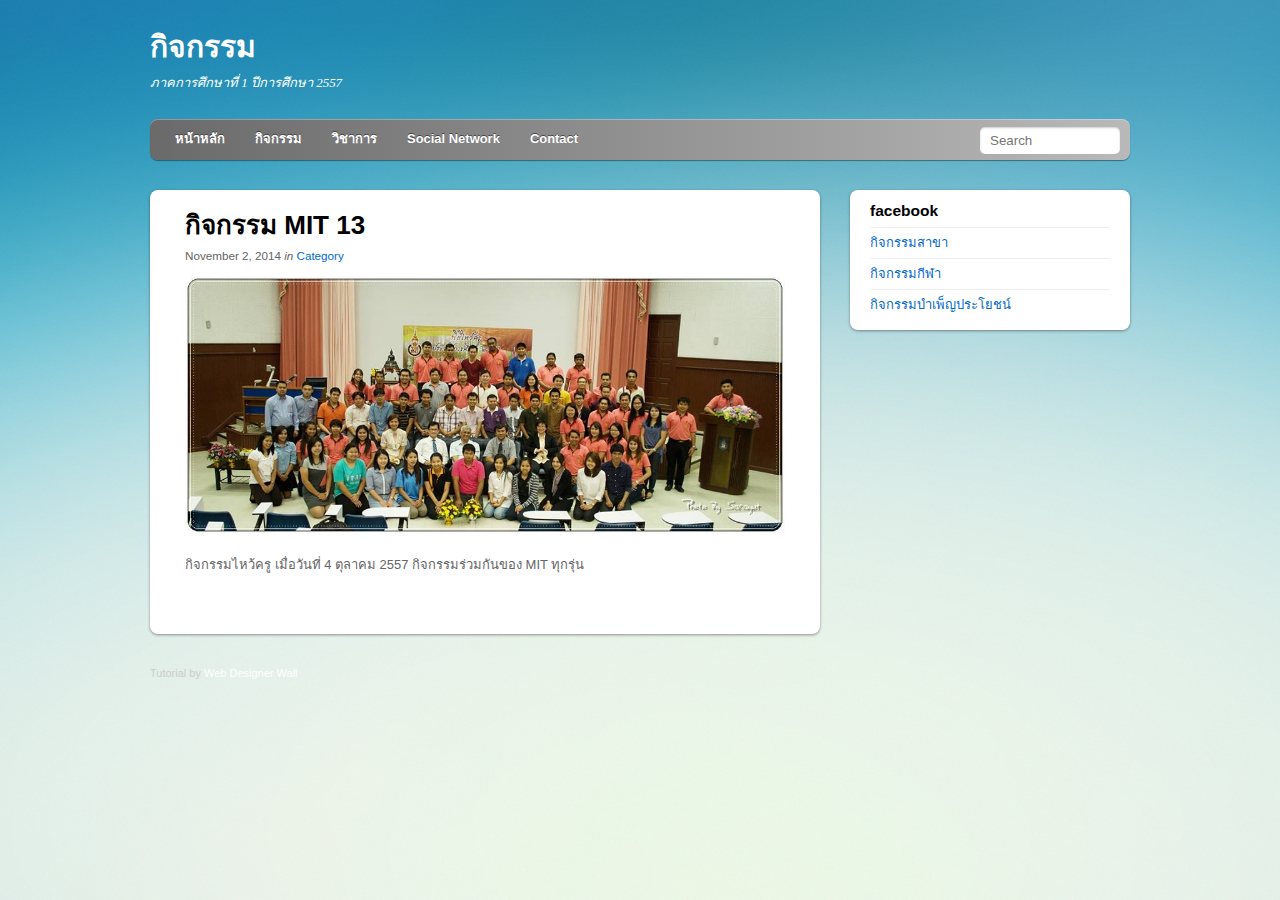
==== commit 6eee1fe1: "editacademic" ====
--- a/MIT13/activity.html
+++ b/MIT13/activity.html
@@ -67,25 +67,7 @@
 			</figure>
 			<p>กิจกรรมไหว้ครู เมื่อวันที่ 4 ตุลาคม 2557 กิจกรรมร่วมกันของ MIT ทุกรุ่น</p>
 
-			<h3>กิจกรรม</h3>
-			<div class="video">
-			</div>
-			<!-- /.video -->
-
-			<h3>YouTube</h3>
-			<div class="video">
-				<object width="500" height="400">
-					<param name="movie" value="http://www.youtube.com/v/NmRTreaCJXs?version=3">
-					
-					<param name="allowFullScreen" value="true">
-					
-					<param name="allowscriptaccess" value="always">
-					
-					<param name="wmode" value="transparent">
-					
-					<embed wmode="transparent" src="http://www.youtube.com/v/NmRTreaCJXs?version=3" type="application/x-shockwave-flash" width="600" height="420" allowscriptaccess="always" allowfullscreen="true">
-				</object>
-			</div>
+			
 			<!-- /.video -->
 
 		</article>
@@ -107,10 +89,7 @@
 		</section>
 		<!-- /.widget -->
 
-		<section class="widget clearfix">
-			<h4 class="widgettitle">มุมผ่อนคลาย</h4>
-			<script type="text/javascript" src="./Demo  Adaptive Design With Media Queries_files/badge_code_v2.gne"></script><div class="flickr_badge_image" id="flickr_badge_image1"><a href="http://www.flickr.com/photos/52839779@N02/4920460612/"><img src="./Demo  Adaptive Design With Media Queries_files/4920460612_f2c30bf058_s.jpg" alt="A photo on Flickr" title="POGO" height="75" width="75"></a></div><div class="flickr_badge_image" id="flickr_badge_image2"><a href="http://www.flickr.com/photos/52839779@N02/4920460484/"><img src="./Demo  Adaptive Design With Media Queries_files/4920460484_304bfbecd1_s.jpg" alt="A photo on Flickr" title="WebDesign #136 Magazine Cover" height="75" width="75"></a></div><div class="flickr_badge_image" id="flickr_badge_image3"><a href="http://www.flickr.com/photos/52839779@N02/4872829119/"><img src="./Demo  Adaptive Design With Media Queries_files/4872829119_3fb00ef561_s.jpg" alt="A photo on Flickr" title="koi" height="75" width="75"></a></div><div class="flickr_badge_image" id="flickr_badge_image4"><a href="http://www.flickr.com/photos/52839779@N02/4872828839/"><img src="./Demo  Adaptive Design With Media Queries_files/4872828839_5dc864f058_s.jpg" alt="A photo on Flickr" title="abstract phoenix" height="75" width="75"></a></div><div class="flickr_badge_image" id="flickr_badge_image5"><a href="http://www.flickr.com/photos/52839779@N02/4873437116/"><img src="./Demo  Adaptive Design With Media Queries_files/4873437116_a66ffaa9f5_s.jpg" alt="A photo on Flickr" title="abstract peacock" height="75" width="75"></a></div><div class="flickr_badge_image" id="flickr_badge_image6"><a href="http://www.flickr.com/photos/52839779@N02/4872827889/"><img src="./Demo  Adaptive Design With Media Queries_files/4872827889_4d79078887_s.jpg" alt="A photo on Flickr" title="flow" height="75" width="75"></a></div><div class="flickr_badge_image" id="flickr_badge_image7"><a href="http://www.flickr.com/photos/52839779@N02/4873436142/"><img src="./Demo  Adaptive Design With Media Queries_files/4873436142_bccfa75e57_s.jpg" alt="A photo on Flickr" title="phoenix" height="75" width="75"></a></div><div class="flickr_badge_image" id="flickr_badge_image8"><a href="http://www.flickr.com/photos/52839779@N02/4872827433/"><img src="./Demo  Adaptive Design With Media Queries_files/4872827433_003ef3523d_s.jpg" alt="A photo on Flickr" title="bamboo" height="75" width="75"></a></div><span style="position:absolute;left:-999em;top:-999em;visibility:hidden" class="flickr_badge_beacon"><img src="./Demo  Adaptive Design With Media Queries_files/p" width="0" height="0" alt=""></span> 
-		</section>
+	
 		<!-- /.widget -->
 						
 	</aside>
